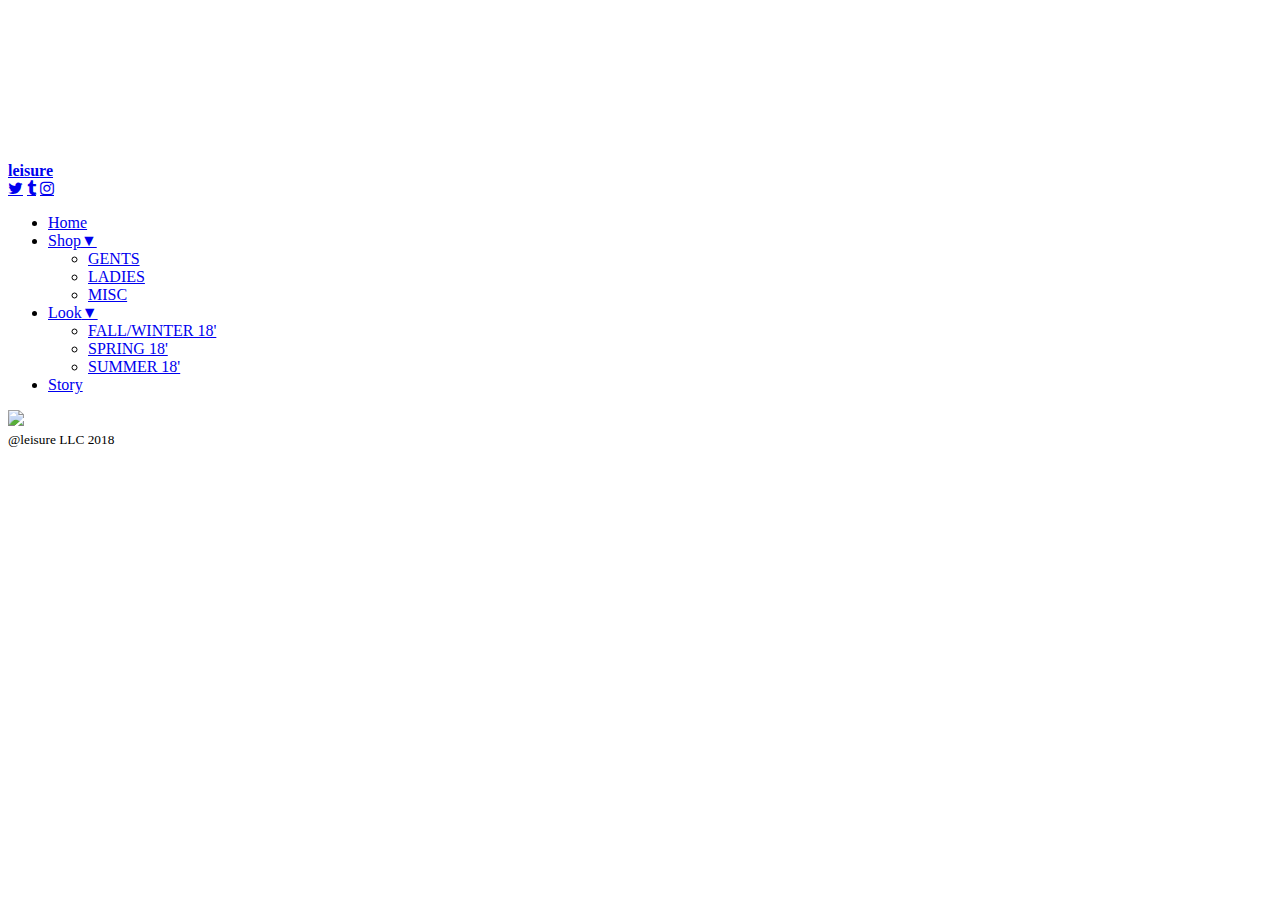
==== spring.html @ 61ae0d02 "Add files via upload" ====
<!DOCTYPE html>
<html lang="en">
    <video autoplay muted loop id="myVideo">
  <source src="video/leisure-springlook.mp4" type="video/mp4">
</video>
<div class="content">
<head>
	<meta charset="utf-8">
	<title>leisure</title>
	<meta content="Description" name="description">
	<meta content="Author" name="cameron radenberg">
	<link href="https://fonts.googleapis.com/css?family=Pirata+One" rel="stylesheet">
	<link href="https://fonts.googleapis.com/css?family=Josefin+Sans" rel="stylesheet">
	<link href="style/content.css" rel="stylesheet">
	<link href="https://cdnjs.cloudflare.com/ajax/libs/font-awesome/4.7.0/css/font-awesome.min.css" rel="stylesheet">
    <link href="picture/favicon.ico" rel="icon">
</head>
<body>
	<div id="container">
	<header>
		<a href="home.html"><strong>leisure</strong></a>
	</header>
    <aside>
			<a class="fa fa-twitter" href="#"></a> <a class="fa fa-tumblr" href="#"></a> <a class="fa fa-instagram" href="#"></a>
        </aside>
        
	<nav>	
  <div class="menu-wrap">
<nav class="menu">
<ul class="clearfix">
<li><a href="home.html">Home</a></li>
<li>
<a href="shop.html">Shop<span class="arrow">&#9660;</span></a>
<ul class="sub-menu">
<li><a href="gents.html">GENTS</a></li>
<li><a href="ladies.html">LADIES</a></li>
<li><a href="misc.html">MISC</a></li>
</ul>
</li>
<li>
<a href="look.html">Look<span class="arrow">&#9660;</span></a>
<ul class="sub-menu">
<li><a href="fallwinter.html">FALL/WINTER 18'</a></li>
<li><a href="spring.html">SPRING 18'</a></li>
<li><a href="summer.html">SUMMER 18'</a></li>
</ul>
</li>
    
<li><a href="story.html">Story</a></li>
</ul>  
 </nav>
      
</div>
     
   <div class="flex-container">
<article>
       <div><img src="picture/spring/2018-04-22%2018_13_36.522.jpg"></div>
</article>
        </div>
        
	<footer>
		<small>@leisure LLC 2018</small>
	</footer>
    </div>
    

      
        
</div>

</body>
</html>
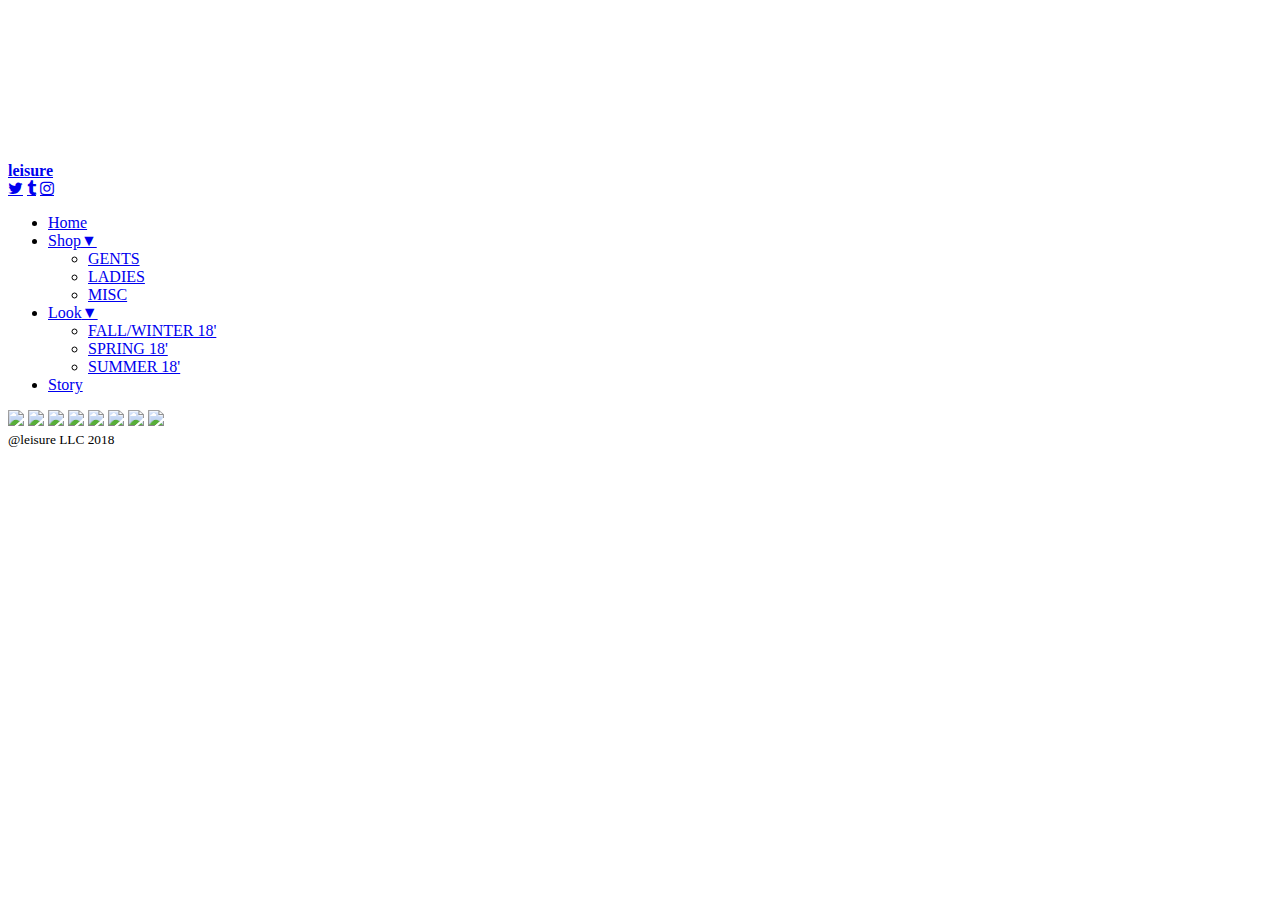
==== commit 3560d53b: "Add files via upload" ====
--- a/spring.html
+++ b/spring.html
@@ -1,9 +1,5 @@
 <!DOCTYPE html>
 <html lang="en">
-    <video autoplay muted loop id="myVideo">
-  <source src="video/leisure-springlook.mp4" type="video/mp4">
-</video>
-<div class="content">
 <head>
 	<meta charset="utf-8">
 	<title>leisure</title>
@@ -13,60 +9,80 @@
 	<link href="https://fonts.googleapis.com/css?family=Josefin+Sans" rel="stylesheet">
 	<link href="style/content.css" rel="stylesheet">
 	<link href="https://cdnjs.cloudflare.com/ajax/libs/font-awesome/4.7.0/css/font-awesome.min.css" rel="stylesheet">
-    <link href="picture/favicon.ico" rel="icon">
+	<link href="picture/favicon.ico" rel="icon">
 </head>
 <body>
-	<div id="container">
-	<header>
-		<a href="home.html"><strong>leisure</strong></a>
-	</header>
-    <aside>
-			<a class="fa fa-twitter" href="#"></a> <a class="fa fa-tumblr" href="#"></a> <a class="fa fa-instagram" href="#"></a>
-        </aside>
-        
-	<nav>	
-  <div class="menu-wrap">
-<nav class="menu">
-<ul class="clearfix">
-<li><a href="home.html">Home</a></li>
-<li>
-<a href="shop.html">Shop<span class="arrow">&#9660;</span></a>
-<ul class="sub-menu">
-<li><a href="gents.html">GENTS</a></li>
-<li><a href="ladies.html">LADIES</a></li>
-<li><a href="misc.html">MISC</a></li>
-</ul>
-</li>
-<li>
-<a href="look.html">Look<span class="arrow">&#9660;</span></a>
-<ul class="sub-menu">
-<li><a href="fallwinter.html">FALL/WINTER 18'</a></li>
-<li><a href="spring.html">SPRING 18'</a></li>
-<li><a href="summer.html">SUMMER 18'</a></li>
-</ul>
-</li>
-    
-<li><a href="story.html">Story</a></li>
-</ul>  
- </nav>
-      
-</div>
-     
-   <div class="flex-container">
-<article>
-       <div><img src="picture/spring/2018-04-22%2018_13_36.522.jpg"></div>
-</article>
-        </div>
-        
-	<footer>
-		<small>@leisure LLC 2018</small>
-	</footer>
-    </div>
-    
-
-      
-        
-</div>
-
+	<video autoplay="" id="myVideo" loop=""><source src="video/leisure-springlook.mp4" type="video/mp4"></video>
+	<div class="content">
+		<div id="container">
+			<header>
+				<a href="home.html"><strong>leisure</strong></a>
+			</header>
+			<aside>
+				<a class="fa fa-twitter" href="#"></a> <a class="fa fa-tumblr" href="#"></a> <a class="fa fa-instagram" href="#"></a>
+			</aside>
+			<nav>
+				<div class="menu-wrap">
+					<nav class="menu">
+						<ul class="clearfix">
+							<li>
+								<a href="home.html">Home</a>
+							</li>
+							<li>
+								<a href="shop.html">Shop<span class="arrow">&#9660;</span></a>
+								<ul class="sub-menu">
+									<li>
+										<a href="gents.html">GENTS</a>
+									</li>
+									<li>
+										<a href="ladies.html">LADIES</a>
+									</li>
+									<li>
+										<a href="misc.html">MISC</a>
+									</li>
+								</ul>
+							</li>
+							<li>
+								<a href="look.html">Look<span class="arrow">&#9660;</span></a>
+								<ul class="sub-menu">
+									<li>
+										<a href="fallwinter.html">FALL/WINTER 18'</a>
+									</li>
+									<li>
+										<a href="spring.html">SPRING 18'</a>
+									</li>
+									<li>
+										<a href="summer.html">SUMMER 18'</a>
+									</li>
+								</ul>
+							</li>
+							<li>
+								<a href="story.html">Story</a>
+							</li>
+						</ul>
+					</nav>
+				</div>
+				
+			<article>
+                
+                     <div class="row">
+						<div class="column">
+    <img src="picture/spring/2018-04-22%2018_13_36.522.jpg">
+    <img src="picture/spring/2018-04-22%2018_15_06.819.jpg">
+    <img src="picture/spring/2018-04-22%2018_14_54.877.jpg">
+    <img src="picture/spring/2018-04-22%2018_20_02.791.jpg">
+    <img src="picture/spring/2018-04-22%2018_17_22.054.jpg">
+    <img src="picture/spring/2018-04-22%2018_17_04.114.jpg">
+    <img src="picture/spring/2018-04-22%2018_18_01.512.jpg">
+     <img src="picture/spring/2018-04-22%2018_17_27.683.jpg">
+                        </div>
+                    </div>
+                </article>
+				<footer>
+					<small>@leisure LLC 2018</small>
+				</footer>
+			</nav>
+		</div>
+	</div>
 </body>
 </html>